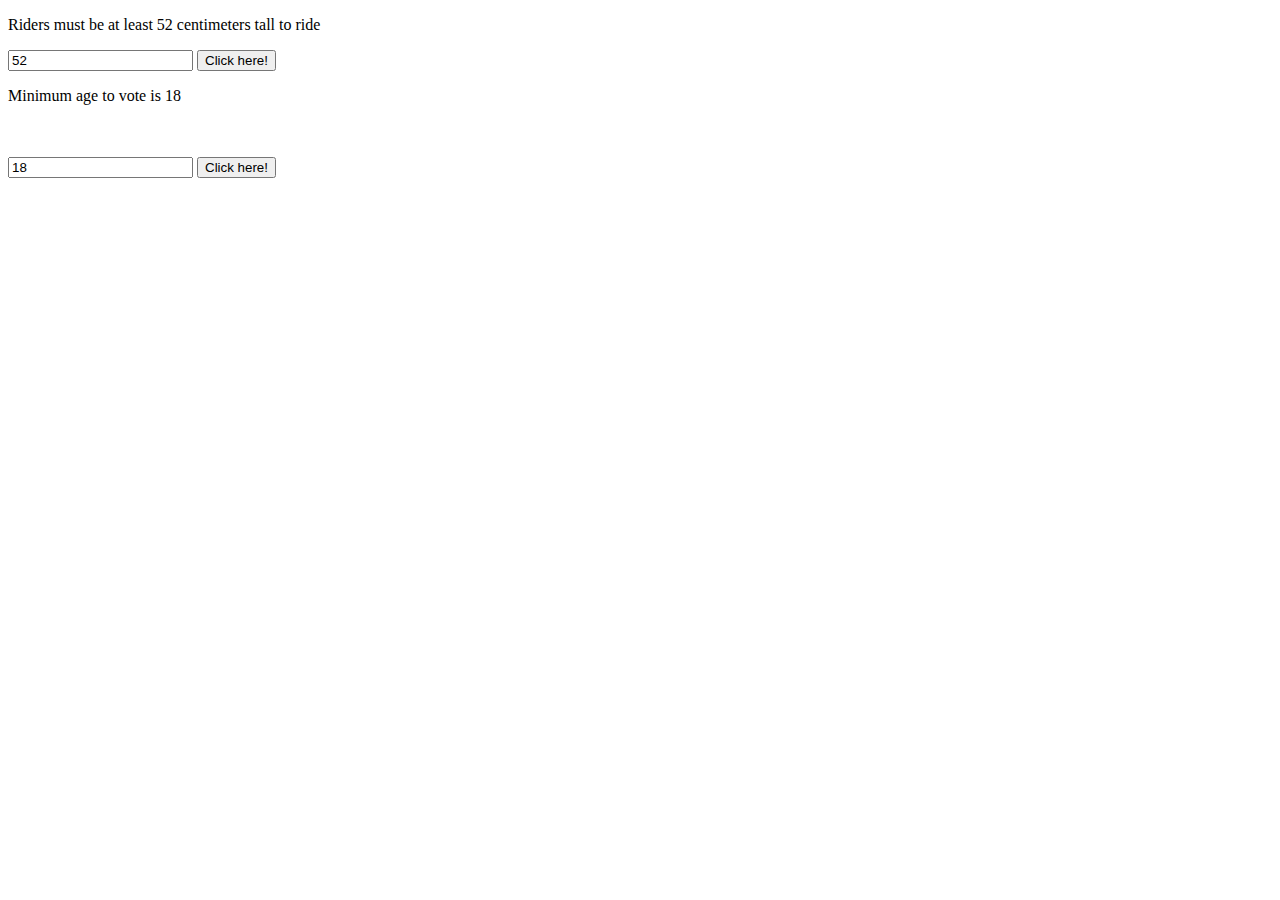
==== Project6_ternary_operators_constructors/index.html @ b64844a8 "Add files via upload" ====
<!DOCTYPE html>
<html lang="en">
    <head>
        <meta charset="UTF-8">
        <script src="JS/main.js"></script>
    </head>

    <body>

        <p>Riders must be at least 52 centimeters tall to ride</p>
        <input id="Height" value="52" />
        <button onclick="ride_Function()">Click here!</button>
        <p id="Ride"></p>
        <p>Minimum age to vote is 18</p><br><br>

        <input id="Age" value="18" />
        <button onclick="vote_Function()">Click here!</button>
        <p id="Vote"></p><br><br>
        
        <p id="Nested_Function" onclick="make_UpperCase()"></p>
                
    </body>
</html>
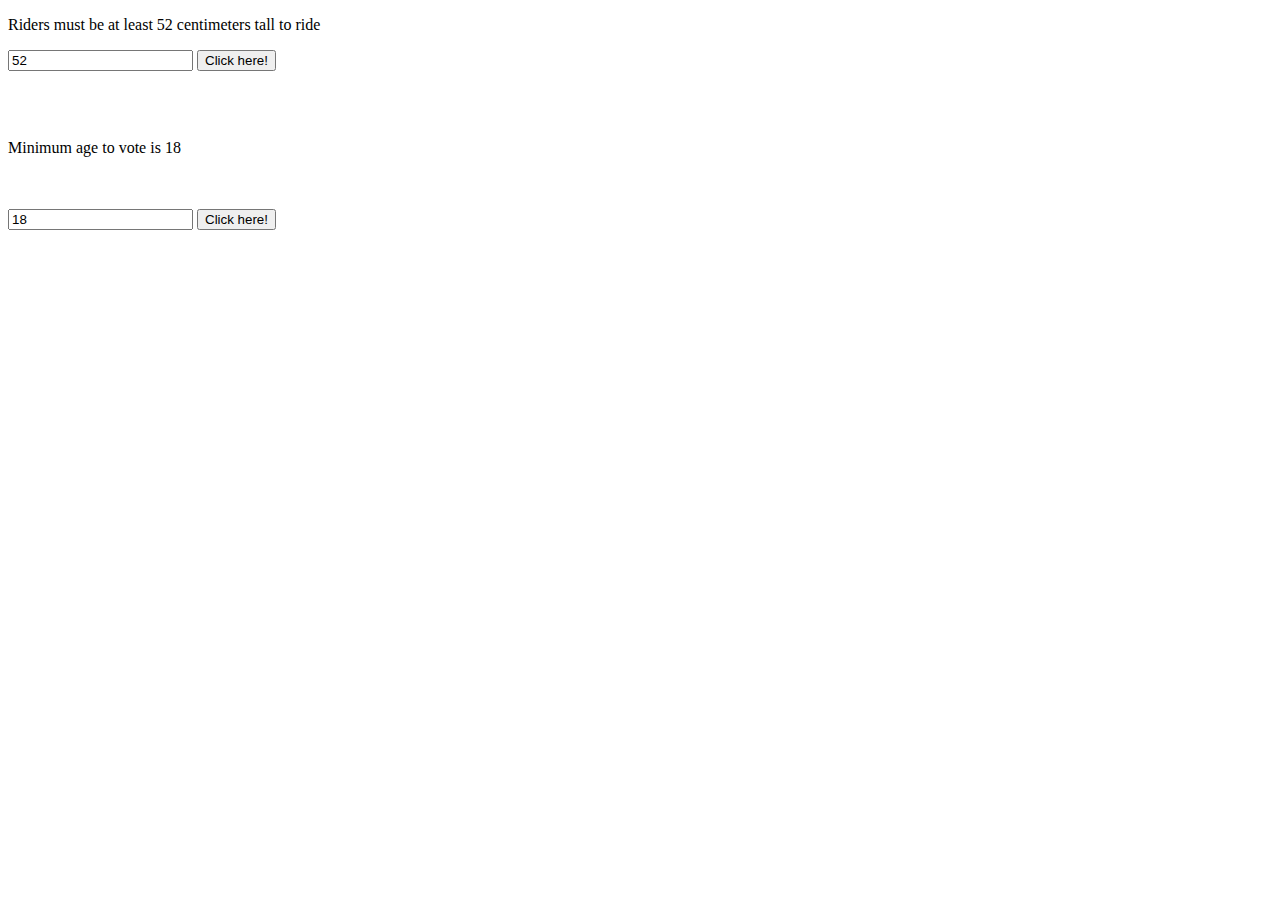
==== commit 399c44e6: "Update index.html" ====
--- a/Project6_ternary_operators_constructors/index.html
+++ b/Project6_ternary_operators_constructors/index.html
@@ -10,9 +10,9 @@
         <p>Riders must be at least 52 centimeters tall to ride</p>
         <input id="Height" value="52" />
         <button onclick="ride_Function()">Click here!</button>
-        <p id="Ride"></p>
+        <p id="Ride"></p><br><br>
+        
         <p>Minimum age to vote is 18</p><br><br>
-
         <input id="Age" value="18" />
         <button onclick="vote_Function()">Click here!</button>
         <p id="Vote"></p><br><br>
@@ -20,4 +20,4 @@
         <p id="Nested_Function" onclick="make_UpperCase()"></p>
                 
     </body>
-</html>+</html>
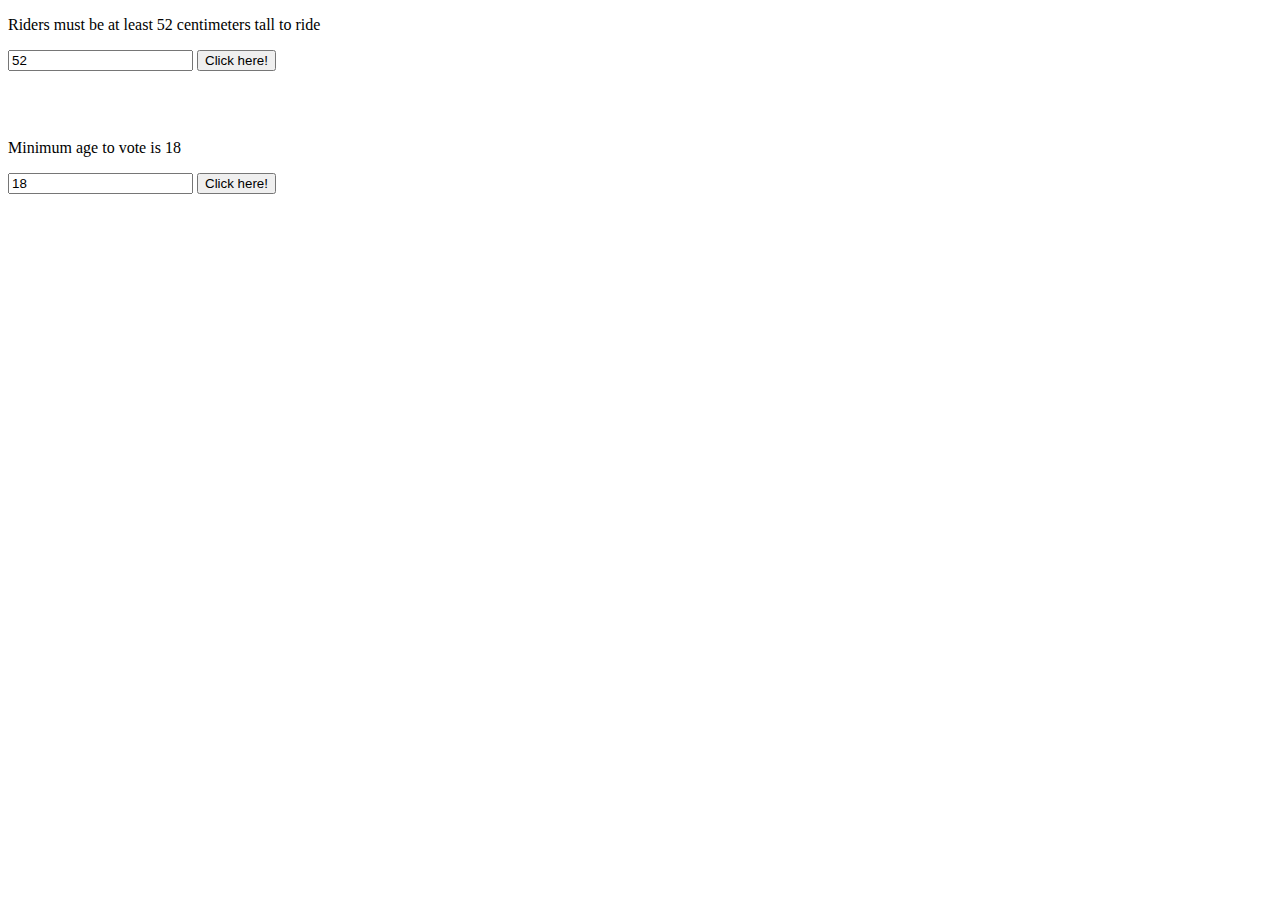
==== commit 9f612a5a: "Update index.html" ====
--- a/Project6_ternary_operators_constructors/index.html
+++ b/Project6_ternary_operators_constructors/index.html
@@ -12,7 +12,7 @@
         <button onclick="ride_Function()">Click here!</button>
         <p id="Ride"></p><br><br>
         
-        <p>Minimum age to vote is 18</p><br><br>
+        <p>Minimum age to vote is 18</p>
         <input id="Age" value="18" />
         <button onclick="vote_Function()">Click here!</button>
         <p id="Vote"></p><br><br>
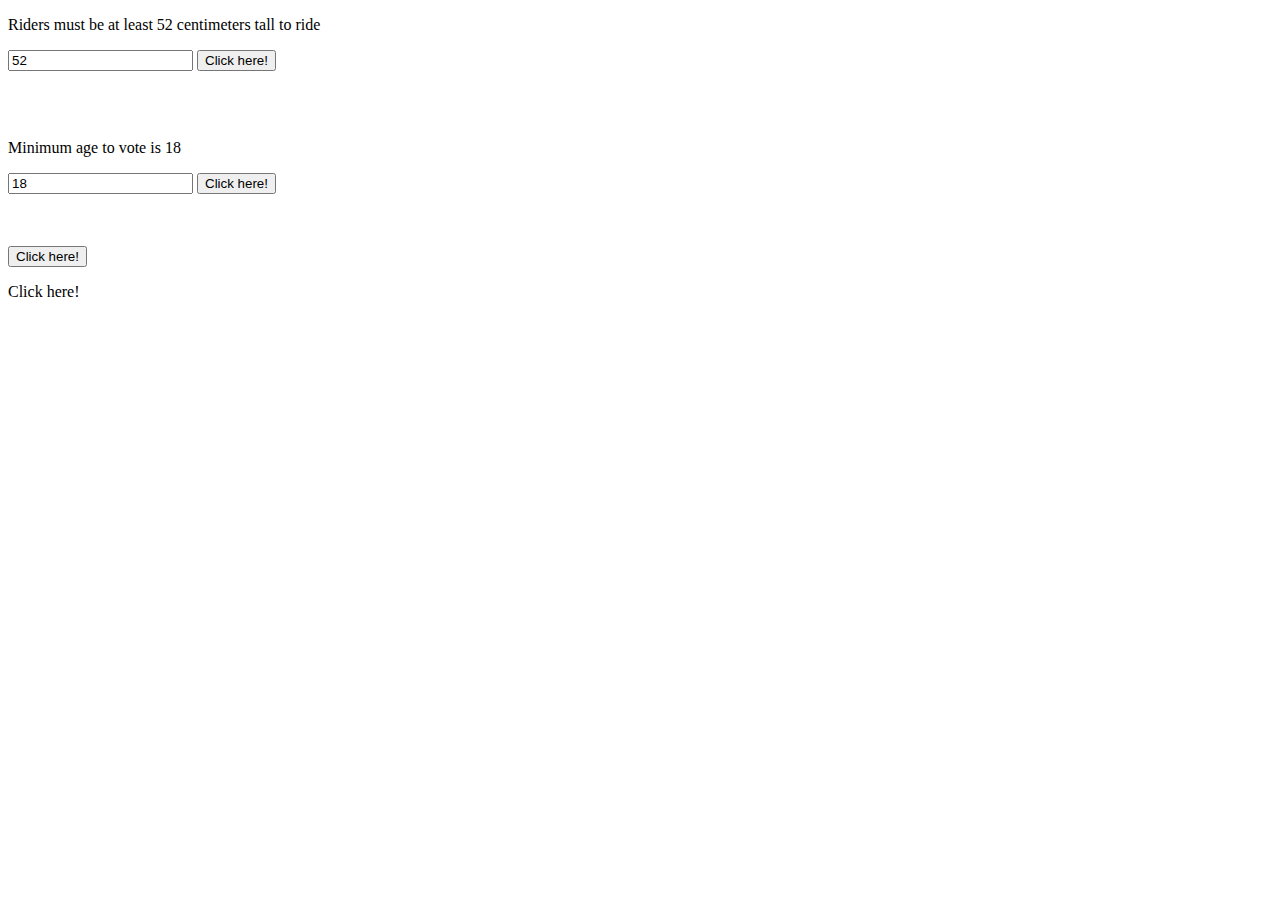
==== commit 6c39f4b3: "Add files via upload" ====
--- a/Project6_ternary_operators_constructors/index.html
+++ b/Project6_ternary_operators_constructors/index.html
@@ -11,13 +11,17 @@
         <input id="Height" value="52" />
         <button onclick="ride_Function()">Click here!</button>
         <p id="Ride"></p><br><br>
-        
+
         <p>Minimum age to vote is 18</p>
         <input id="Age" value="18" />
         <button onclick="vote_Function()">Click here!</button>
         <p id="Vote"></p><br><br>
+
+        <button onclick="myFunction()">Click here!</button>
+        <p id="Books"></p>
         
-        <p id="Nested_Function" onclick="make_UpperCase()"></p>
+        <p id = "Upper_Case" onclick="make_Upper_Case()">Click here!</p>
+
                 
     </body>
-</html>
+</html>